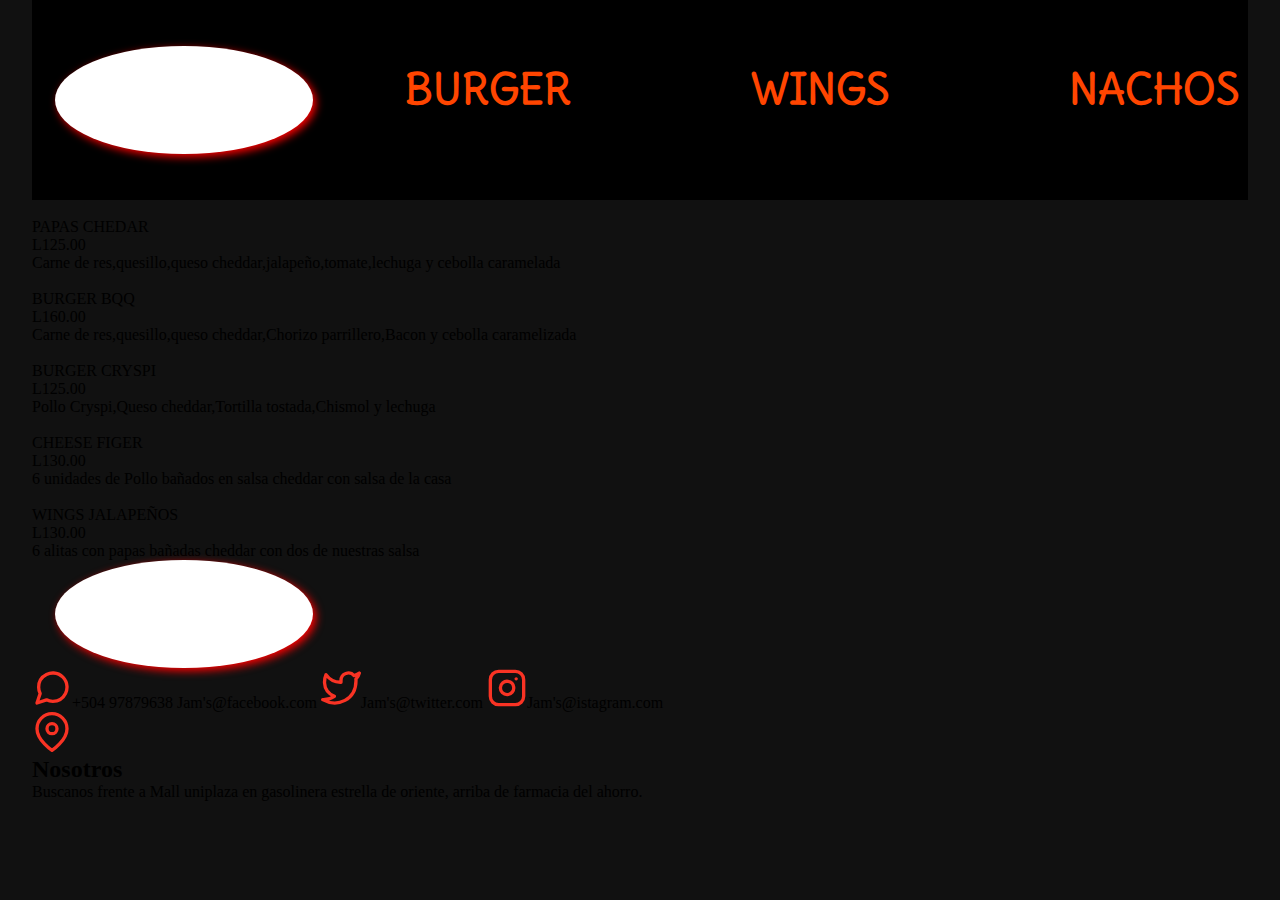
==== nachos.html @ 11d907bd "Add files via upload" ====
<!DOCTYPE html>
<html lang="en">
<head>
    <meta charset="UTF-8">
    <meta http-equiv="X-UA-Compatible" content="IE=edge">
    <meta name="viewport" content="width=device-width, initial-scale=1.0">
    <link rel="stylesheet" href="css/nav.css">
    <link rel="stylesheet" href="css/galery.css">
    <link rel="stylesheet" href="css/footer.css">
    <link rel="stylesheet" href="css/slider.css">
    <title>Jams</title>
</head>
<body>
    <div class="container">
       <div class="nav">
         <input type="checkbox" id="check">
         <div class="logonav">
            <div class="fondonav"> <img src="img/Jam_s-sinfondo.png" alt=""></div>
         </div>
         <div class="listnav">
            <div class="fontlist">
               <ul>
                  <li><a href="index.html">BURGER</a></li>
                  <li><a href="wings.html">WINGS</a></li>
                  <li><a href="nachos.html">NACHOS</a></li>
               </ul>
            </div>
         </div>
         <label for="check" class="checkbtn">
            <img class="ImgIcon"src="img/menu.svg" alt="menu">
        </label>         
      </div><!--EendNav-->
       <div class="galery">
            <div class="card">
             <div class="contentImg">
                <img src="img/papaschedar.jpg" alt="">
             </div>
             <div class="namecard">PAPAS CHEDAR</div>
              <div class="contentcard">
                <div class="price">L125.00</div>
                 <div id="detail">Carne de res,quesillo,queso cheddar,jalapeño,tomate,lechuga y cebolla caramelada</div>
              </div>
            </div><!--endcar-->
            <div class="card">
                <div class="contentImg">
                   <img src="img/nachoscheese.jpg" alt="">
                </div>
                <div class="namecard">BURGER BQQ</div>
                 <div class="contentcard">
                   <div class="price">L160.00</div>
                    <div id="detail">Carne de res,quesillo,queso cheddar,Chorizo parrillero,Bacon y cebolla caramelizada</div>
                 </div>
               </div><!--endcar-->
               <div class="card">
                <div class="contentImg">
                   <img src="img/chickencrispy.jpg" alt="">
                </div>
                <div class="namecard">BURGER CRYSPI</div>
                 <div class="contentcard">
                   <div class="price">L125.00</div>
                    <div id="detail">Pollo Cryspi,Queso cheddar,Tortilla tostada,Chismol y lechuga</div>
                 </div>
               </div><!--endcar-->
               <div class="card">
                <div class="contentImg">
                   <img src="img/chickenfinger.jpg" alt="">
                </div>
                <div class="namecard">CHEESE FIGER</div>
                 <div class="contentcard">
                   <div class="price">L130.00</div>
                    <div id="detail">6 unidades de Pollo bañados en salsa cheddar con salsa de la casa</div>
                 </div>
               </div><!--endcar-->
               <div class="card">
                <div class="contentImg">
                   <img src="img/jalapeñoswings.jpg" alt="">
                </div>
                <div class="namecard">WINGS JALAPEÑOS</div>
                 <div class="contentcard">
                   <div class="price">L130.00</div>
                    <div id="detail">6 alitas con papas bañadas cheddar con dos de nuestras salsa</div>
                 </div>
               </div><!--endcar-->
       </div><!--EndGalery-->
       <div class="footer">
        <div class="footerlogo">
             <div class="contefootlogo">
                  <div class="logonav">
                     <div class="fondonav"> <img src="img/Jam_s-sinfondo.png" alt=""></div>
                  </div>
             </div>
        </div>
        <div class="footersocials">
            <span><img class="iconfooter" src="img/whatsapp.svg" alt="">+504 97879638</span>
            <span><img class="iconfooter"  src="img/facebook.svg" alt="">Jam's@facebook.com</span>
            <span><img class="iconfooter"  src="img/twitter.svg" alt="">Jam's@twitter.com</span>
            <span><img class="iconfooter"  src="img/instagram.svg" alt="">Jam's@istagram.com</span>
        </div>
        <div class="footerlocation">
            <a href="https://www.google.com/maps/@14.029232,-86.5704166,20z"><img class="icongps" src="img/gps.svg" alt=""></a>
            <h2>Nosotros</h2>
            <p>Buscanos frente a Mall uniplaza en gasolinera estrella de oriente, arriba de farmacia del ahorro.</p>
        </div>
       </div><!--Endfooter-->
    </div><!--EndContainer-->
    <script src="script.js"></script>
</body>
</html>
---- css/nav.css ----
@import url('https://fonts.googleapis.com/css2?family=Courgette&family=Delius&family=Edu+QLD+Beginner:wght@500&family=Inconsolata&family=Lilita+One&family=Poiret+One&family=Roboto+Mono&family=Roboto:wght@300&family=Tilt+Neon&display=swap');
@import url('https://fonts.googleapis.com/css2?family=Courgette&family=Delius&family=Edu+QLD+Beginner:wght@500&family=Inconsolata&family=Lilita+One&family=Oleo+Script+Swash+Caps&family=Poiret+One&family=Roboto+Mono&family=Roboto:wght@300&family=Tilt+Neon&display=swap');

:root{
    --primaryback:rgb(17, 17, 17);
}
*{
    padding: 0;
    margin: 0;
}
body{
    background-color:var(--primaryback);
}
.container{
    width: 95%;
    margin: auto;
}
.nav{
    background: black;
    width: 100%;
    height:200px;
   /* box-shadow: 0px 3px 5px orangered;*/
    display: flex;
    justify-content: space-between;
}
.logonav{
    width:25%;
    height: 100%;
    display: flex;
    justify-content: center;
    align-items: center;
}
.fondonav{
    background: #fff;
    height: 108px;
    width: 258px;
    display: flex;
    justify-content: center;
    align-items: center;
    border-radius: 55%;
    box-shadow: 3px 3px 8px red;
}
.fondonav img{
    margin-top: 4px;
    width:350px;
    height: auto;
    margin-right:13px;
}
    

.listnav{
    width:70%;
    height:90%;
    display: flex;
    justify-content: center;
    align-items: center;
}
.fontlist{
    width: 98%;
    height: 30%;
}
.fontlist ul{
    display: flex;
    justify-content: space-between;
    font-size: 2.6em;
    list-style: none;
   } 
.fontlist ul li a{
    color: orangered;
 text-decoration: none;   
  font-weight: bolder;
  font-family: 'Delius', cursive;
    }
 #check{
    display: none;
 }   
 .checkbtn{
    display: flex;
    align-items: center;
    display: none;
 }
 .ImgIcon{
    width:50px;
    height: auto;
 }
@media(max-width:800px){
    .container{
        width: 100%;
        display: flex;
        flex-wrap: wrap;
    }
    .nav{
        width: 100%;
    }
    .logonav{
        width: 40%;
        margin-left:15%;
        
    }
    .listnav{
        width: 100%;
        overflow-x:auto;
    }
    .fontlist{
        width: 80%;
        position: fixed;
        display: flex;
        align-items: center;
        justify-content: center;
        border: 1px solid orangered;
        margin-top: 50%;
        margin-left: 160%;
        height: 40%;
        overflow-x: auto;
        background:rgba(2, 2, 2, 0.6);
        backdrop-filter:blur(1px);
        border-radius: 16px;
    }
    .fontlist ul li{
        margin-top: 5%;
    }
    .fontlist ul{
        border: 2px solid orangered;
        flex-direction: column;
        width: 60%;
        height: 80%;
        display: flex;
        justify-content: center;
        align-items: center;
        border-radius: 16px;
        background:rgba(2, 2, 2, 0.4);
    }
    #check:checked ~.listnav .fontlist{
        margin-left: -25%;
        transition: 1s;
        position: absolute;
        overflow:hidden;
    }
    .checkbtn{
        display: block;
        display: flex;
        justify-content: center;
        margin-right: 5%;
    }
} 
@media(max-width:500px){
    .container{
        width: 100%;
    }
    .nav{
        width: 100%;
    }
    .listnav{
        width: 100%;
    }
    .fontlist{
        height: 30%;
        margin-top:100%;
    }
    .fontlist ul{
        width: 80%;
    }
    #check:checked ~.listnav .fontlist{
        margin-left:-35%;
    }
}
---- css/slider.css ----
.slider-content{
    border: 1px solid white;
    width: 90%;
    height: 400px;
    overflow: hidden;
    margin: auto;
}
.slider img{
    width: 60%;
   height:100%;
}
.slider{
    display: flex;
    width: 400%;
    height: 400px;
}
.slidersection{
    width: 100%;
}
.slider img{
    display: block;
    width: 100%;
    height: 100%;
}
@media(max-width:500px){
    .slider-content{
        width: 98%;
    }
}
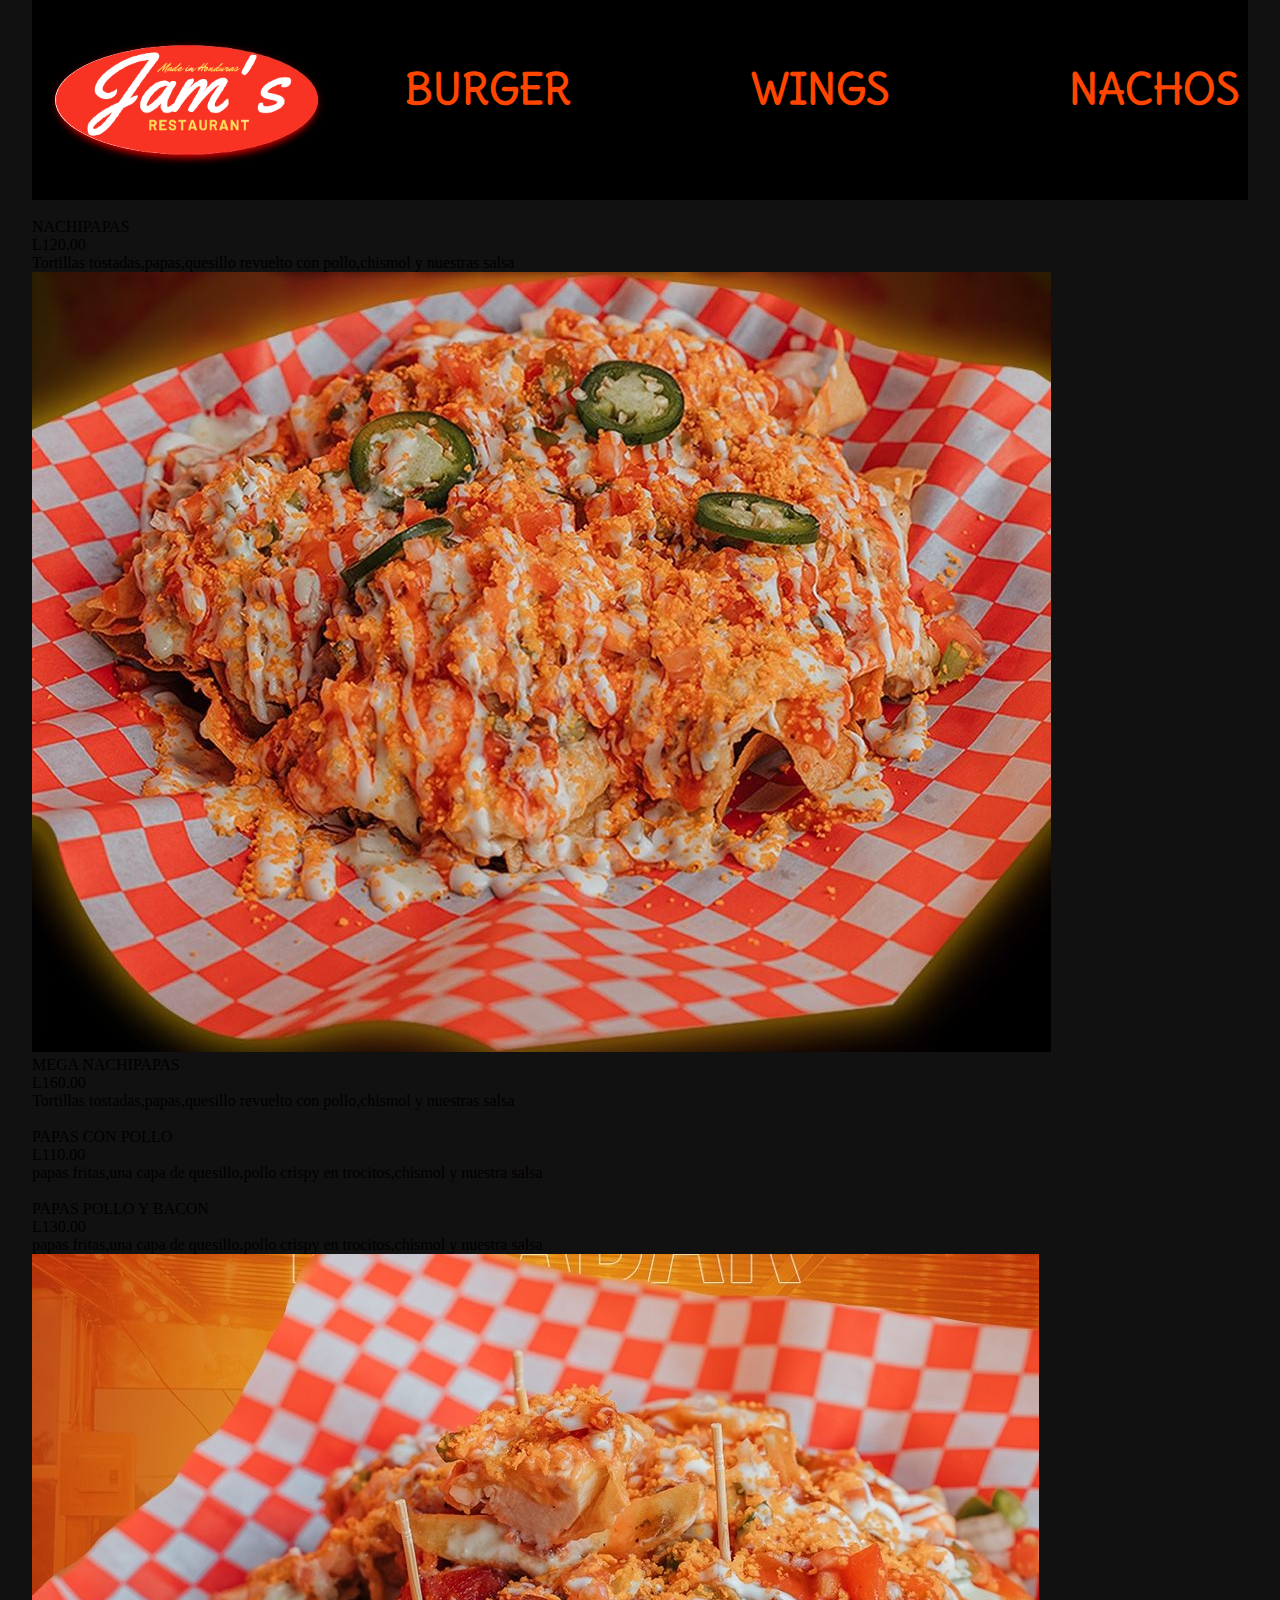
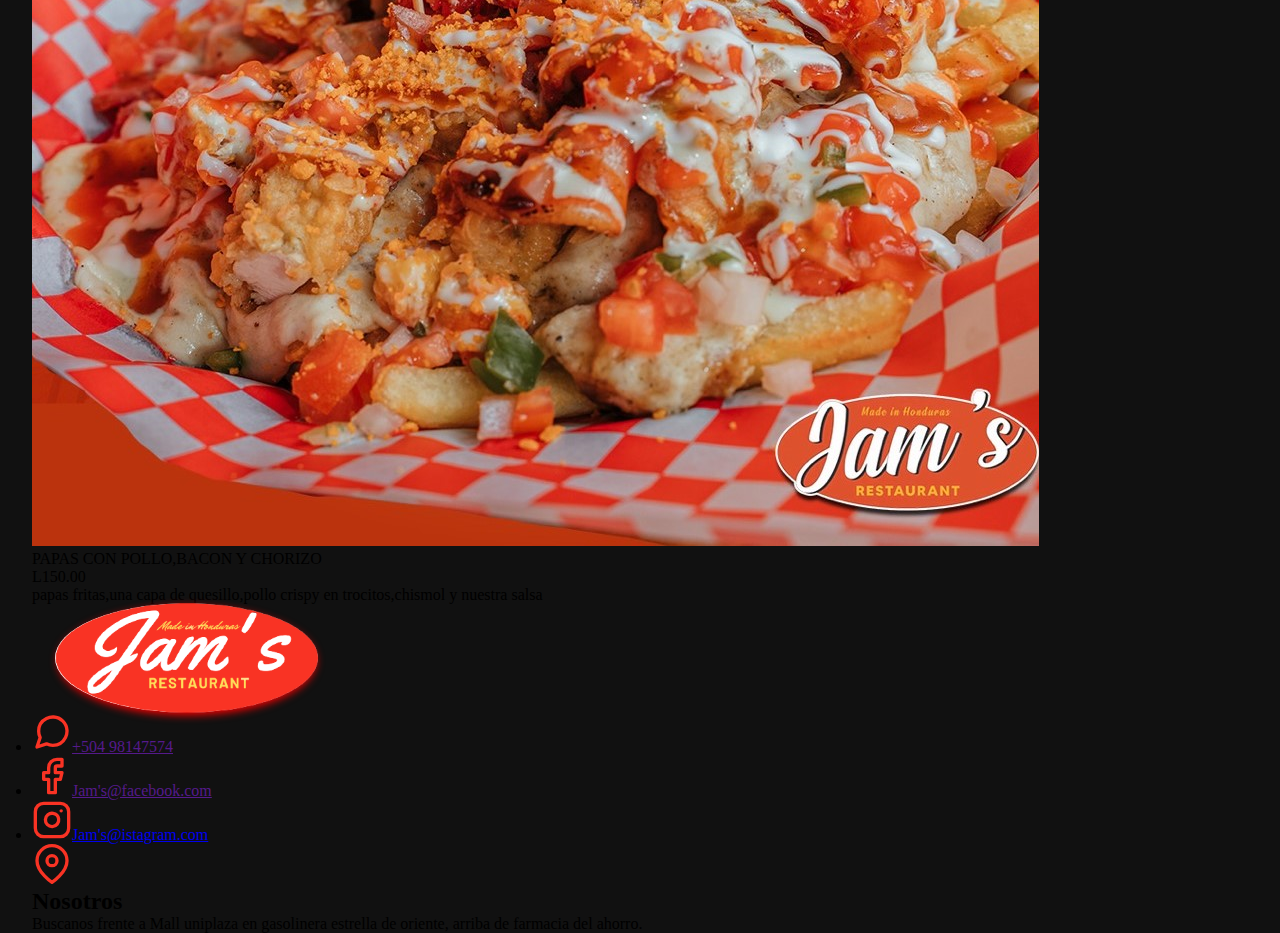
==== commit b0629bea: "Add files via upload" ====
--- a/nachos.html
+++ b/nachos.html
@@ -33,71 +33,71 @@
        <div class="galery">
             <div class="card">
              <div class="contentImg">
-                <img src="img/papaschedar.jpg" alt="">
+                <img src="img/nachosch.jpg" alt="">
              </div>
-             <div class="namecard">PAPAS CHEDAR</div>
+             <div class="namecard">NACHIPAPAS</div>
               <div class="contentcard">
-                <div class="price">L125.00</div>
-                 <div id="detail">Carne de res,quesillo,queso cheddar,jalapeño,tomate,lechuga y cebolla caramelada</div>
+                <div class="price">L120.00</div>
+                 <div id="detail">Tortillas tostadas,papas,quesillo revuelto con pollo,chismol y nuestras salsa</div>
               </div>
             </div><!--endcar-->
             <div class="card">
+               <div class="contentImg">
+                  <img src="img/nachoscheese.jpg" alt="">
+               </div>
+               <div class="namecard">MEGA NACHIPAPAS</div>
+                <div class="contentcard">
+                  <div class="price">L160.00</div>
+                   <div id="detail">Tortillas tostadas,papas,quesillo revuelto con pollo,chismol y nuestras salsa</div>
+                </div>
+              </div><!--endcar-->
+            <div class="card">
                 <div class="contentImg">
-                   <img src="img/nachoscheese.jpg" alt="">
+                   <img src="img/papasjam.jpg" alt="">
                 </div>
-                <div class="namecard">BURGER BQQ</div>
+                <div class="namecard">PAPAS CON POLLO</div>
                  <div class="contentcard">
-                   <div class="price">L160.00</div>
-                    <div id="detail">Carne de res,quesillo,queso cheddar,Chorizo parrillero,Bacon y cebolla caramelizada</div>
+                   <div class="price">L110.00</div>
+                    <div id="detail">papas fritas,una capa de quesillo,pollo crispy en trocitos,chismol y nuestra salsa</div>
+                 </div>
+               </div><!--endcar-->
+
+               <div class="card">
+                <div class="contentImg">
+                   <img src="img/ppasjams.jpeg" alt="">
+                </div>
+                <div class="namecard">PAPAS POLLO Y BACON</div>
+                 <div class="contentcard">
+                   <div class="price">L130.00</div>
+                    <div id="detail">papas fritas,una capa de quesillo,pollo crispy en trocitos,chismol y nuestra salsa</div>
                  </div>
                </div><!--endcar-->
                <div class="card">
                 <div class="contentImg">
-                   <img src="img/chickencrispy.jpg" alt="">
+                   <img src="img/papaschedar.jpg" alt="">
                 </div>
-                <div class="namecard">BURGER CRYSPI</div>
+                <div class="namecard">PAPAS CON POLLO,BACON Y CHORIZO</div>
                  <div class="contentcard">
-                   <div class="price">L125.00</div>
-                    <div id="detail">Pollo Cryspi,Queso cheddar,Tortilla tostada,Chismol y lechuga</div>
+                   <div class="price">L150.00</div>
+                    <div id="detail">papas fritas,una capa de quesillo,pollo crispy en trocitos,chismol y nuestra salsa</div>
                  </div>
                </div><!--endcar-->
-               <div class="card">
-                <div class="contentImg">
-                   <img src="img/chickenfinger.jpg" alt="">
-                </div>
-                <div class="namecard">CHEESE FIGER</div>
-                 <div class="contentcard">
-                   <div class="price">L130.00</div>
-                    <div id="detail">6 unidades de Pollo bañados en salsa cheddar con salsa de la casa</div>
-                 </div>
-               </div><!--endcar-->
-               <div class="card">
-                <div class="contentImg">
-                   <img src="img/jalapeñoswings.jpg" alt="">
-                </div>
-                <div class="namecard">WINGS JALAPEÑOS</div>
-                 <div class="contentcard">
-                   <div class="price">L130.00</div>
-                    <div id="detail">6 alitas con papas bañadas cheddar con dos de nuestras salsa</div>
-                 </div>
-               </div><!--endcar-->
-       </div><!--EndGalery-->
+          </div><!--EndGalery-->
        <div class="footer">
         <div class="footerlogo">
              <div class="contefootlogo">
                   <div class="logonav">
-                     <div class="fondonav"> <img src="img/Jam_s-sinfondo.png" alt=""></div>
+                     <div class="fondonav"><img src="img/Jam_s-sinfondo.png" alt=""></div>
                   </div>
              </div>
         </div>
         <div class="footersocials">
-            <span><img class="iconfooter" src="img/whatsapp.svg" alt="">+504 97879638</span>
-            <span><img class="iconfooter"  src="img/facebook.svg" alt="">Jam's@facebook.com</span>
-            <span><img class="iconfooter"  src="img/twitter.svg" alt="">Jam's@twitter.com</span>
-            <span><img class="iconfooter"  src="img/instagram.svg" alt="">Jam's@istagram.com</span>
+           <li><a href=""><img class="iconfooter" src="img/whatsapp.svg" alt="">+504 98147574</a></li>
+           <li><a href=""><img class="iconfooter"  src="img/facebook.svg" alt="">Jam's@facebook.com</a></li>
+           <li><a href="https://www.instagram.com/jams_hn/"><img class="iconfooter"  src="img/instagram.svg" alt="">Jam's@istagram.com</a></li>
         </div>
         <div class="footerlocation">
-            <a href="https://www.google.com/maps/@14.029232,-86.5704166,20z"><img class="icongps" src="img/gps.svg" alt=""></a>
+            <a href="https://goo.gl/maps/L74tdzsEmVLg55ts5"><img class="icongps" src="img/gps.svg" alt=""></a>
             <h2>Nosotros</h2>
             <p>Buscanos frente a Mall uniplaza en gasolinera estrella de oriente, arriba de farmacia del ahorro.</p>
         </div>
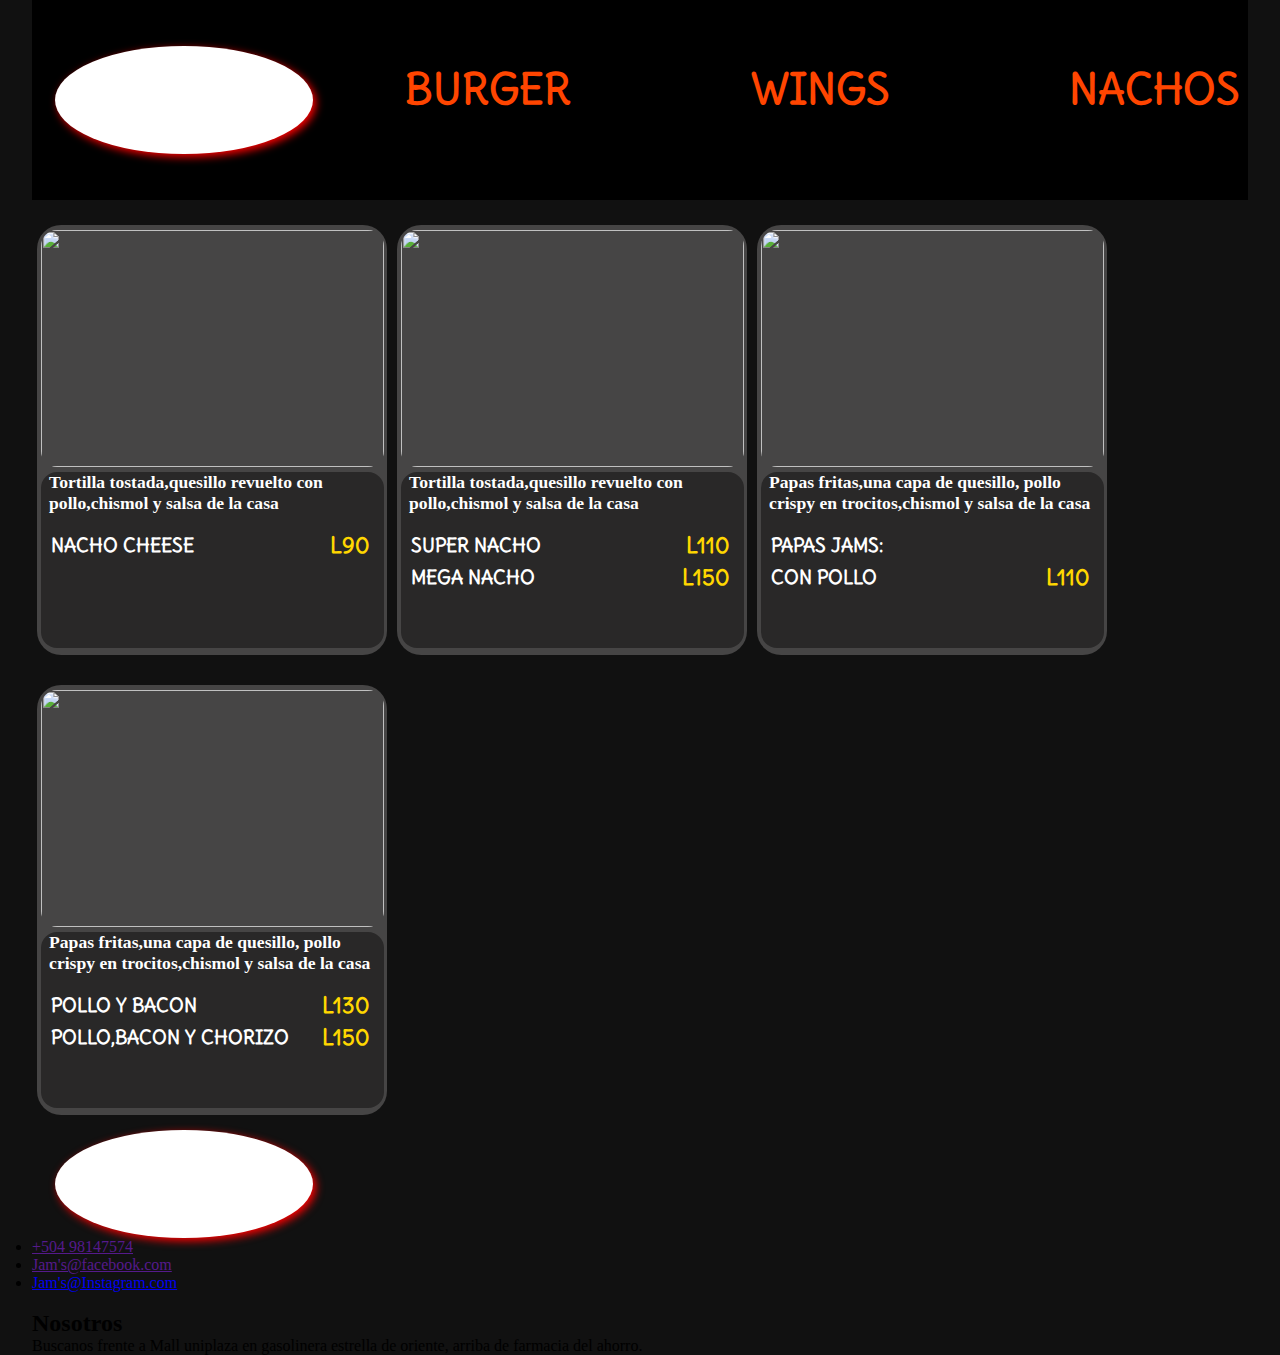
==== commit 7f45bd30: "Update nachos.html" ====
--- a/nachos.html
+++ b/nachos.html
@@ -8,6 +8,7 @@
     <link rel="stylesheet" href="css/galery.css">
     <link rel="stylesheet" href="css/footer.css">
     <link rel="stylesheet" href="css/slider.css">
+    <link rel="stylesheet" href="css/galerywing.css">
     <title>Jams</title>
 </head>
 <body>
@@ -30,59 +31,41 @@
             <img class="ImgIcon"src="img/menu.svg" alt="menu">
         </label>         
       </div><!--EendNav-->
-       <div class="galery">
-            <div class="card">
-             <div class="contentImg">
-                <img src="img/nachosch.jpg" alt="">
-             </div>
-             <div class="namecard">NACHIPAPAS</div>
-              <div class="contentcard">
-                <div class="price">L120.00</div>
-                 <div id="detail">Tortillas tostadas,papas,quesillo revuelto con pollo,chismol y nuestras salsa</div>
-              </div>
-            </div><!--endcar-->
-            <div class="card">
-               <div class="contentImg">
-                  <img src="img/nachoscheese.jpg" alt="">
+       <div class="galerie">
+         <div class="cardwings">
+            <div class="boxingimg"><img src="img/nachosch.jpg" alt=""></div>
+            <div class="boxwings">
+                <div class="detailfinger">Tortilla tostada,quesillo revuelto con pollo,chismol y salsa de la casa</div>
+                  <div class="deswings"><div id="titlewing">NACHO CHEESE</div><div id="pricewings">L90</div></div>
+            </div>
+           </div><!--endcar-->
+           <div class="cardwings">
+               <div class="boxingimg"><img src="img/nachoscheese.jpg" alt=""></div>
+               <div class="boxwings">
+                  <div class="detailfinger">Tortilla tostada,quesillo revuelto con pollo,chismol y salsa de la casa</div>
+                  
+                  <div class="deswings"><div id="titlewing">SUPER NACHO</div><div id="pricewings">L110</div></div>
+                  <div class="deswings"><div id="titlewing">MEGA NACHO</div><div id="pricewings">L150</div></div>
+               </div>  
+            </div><!--Endcard-->
+            <div class="cardwings">
+               <div class="boxingimg"><img src="img/ppasjams.jpeg" alt=""></div>
+               <div class="boxwings">
+                   <div class="detailfinger">Papas fritas,una capa de quesillo, pollo crispy en trocitos,chismol y salsa de la casa</div>
+                   <div class="deswings"><div id="titlewing">PAPAS JAMS:</div></div>
+                    <div class="deswings"><div id="titlewing">CON POLLO</div><div id="pricewings">L110</div></div>
                </div>
-               <div class="namecard">MEGA NACHIPAPAS</div>
-                <div class="contentcard">
-                  <div class="price">L160.00</div>
-                   <div id="detail">Tortillas tostadas,papas,quesillo revuelto con pollo,chismol y nuestras salsa</div>
-                </div>
               </div><!--endcar-->
-            <div class="card">
-                <div class="contentImg">
-                   <img src="img/papasjam.jpg" alt="">
-                </div>
-                <div class="namecard">PAPAS CON POLLO</div>
-                 <div class="contentcard">
-                   <div class="price">L110.00</div>
-                    <div id="detail">papas fritas,una capa de quesillo,pollo crispy en trocitos,chismol y nuestra salsa</div>
-                 </div>
-               </div><!--endcar-->
-
-               <div class="card">
-                <div class="contentImg">
-                   <img src="img/ppasjams.jpeg" alt="">
-                </div>
-                <div class="namecard">PAPAS POLLO Y BACON</div>
-                 <div class="contentcard">
-                   <div class="price">L130.00</div>
-                    <div id="detail">papas fritas,una capa de quesillo,pollo crispy en trocitos,chismol y nuestra salsa</div>
-                 </div>
-               </div><!--endcar-->
-               <div class="card">
-                <div class="contentImg">
-                   <img src="img/papaschedar.jpg" alt="">
-                </div>
-                <div class="namecard">PAPAS CON POLLO,BACON Y CHORIZO</div>
-                 <div class="contentcard">
-                   <div class="price">L150.00</div>
-                    <div id="detail">papas fritas,una capa de quesillo,pollo crispy en trocitos,chismol y nuestra salsa</div>
-                 </div>
-               </div><!--endcar-->
-          </div><!--EndGalery-->
+              <div class="cardwings">
+               <div class="boxingimg"><img src="img/paladar.jpg" alt=""></div>
+               <div class="boxwings">
+                   <div class="detailfinger">Papas fritas,una capa de quesillo, pollo crispy en trocitos,chismol y salsa de la casa</div>
+                   <div class="deswings"><div id="titlewing">POLLO Y BACON</div><div id="pricewings">L130</div></div>
+                    <div class="deswings"><div id="titlewing">POLLO,BACON Y CHORIZO</div><div id="pricewings">L150</div></div>
+               </div>
+              </div><!--endcar--> 
+      
+       </div><!--EndGalery-->
        <div class="footer">
         <div class="footerlogo">
              <div class="contefootlogo">
@@ -94,7 +77,7 @@
         <div class="footersocials">
            <li><a href=""><img class="iconfooter" src="img/whatsapp.svg" alt="">+504 98147574</a></li>
            <li><a href=""><img class="iconfooter"  src="img/facebook.svg" alt="">Jam's@facebook.com</a></li>
-           <li><a href="https://www.instagram.com/jams_hn/"><img class="iconfooter"  src="img/instagram.svg" alt="">Jam's@istagram.com</a></li>
+           <li><a href="https://www.instagram.com/jams_hn/"><img class="iconfooter"  src="img/instagram.svg" alt="">Jam's@Instagram.com</a></li>
         </div>
         <div class="footerlocation">
             <a href="https://goo.gl/maps/L74tdzsEmVLg55ts5"><img class="icongps" src="img/gps.svg" alt=""></a>
@@ -105,4 +88,4 @@
     </div><!--EndContainer-->
     <script src="script.js"></script>
 </body>
-</html>+</html>
--- a/css/galery.css
+++ b/css/galery.css
@@ -0,0 +1,144 @@
+@import url('https://fonts.googleapis.com/css2?family=Courgette&family=Delius&family=Edu+QLD+Beginner:wght@500&family=Inconsolata&family=Lilita+One&family=Poiret+One&family=Roboto+Mono&family=Roboto:wght@300&family=Tilt+Neon&display=swap');
+
+.galery{
+    width: 100%;
+    display: flex;
+    flex-wrap: wrap;
+    margin-top: 10px;
+}
+.card{
+    margin: 5px 10px;
+    width: 350px;
+    height: 400px;
+    border-radius: 24px;
+    background-color:rgb(70, 69, 69);
+}
+.contentImg{
+    width: 90%;
+    height: 230px;
+    margin: 5px auto;
+    border-radius:16px;
+}
+.contentImg img{
+    width: 100%;
+    height: 100%;
+    border-radius:16px;
+}
+.namecard{
+    color:#fff;
+    font-family: 'Delius', cursive;
+    font-weight: 600;
+    margin-left:25px;
+}
+.contentcard{
+    background: rgb(41, 40, 40);
+    width:90%;
+    height:110px;
+    margin:10px auto;
+    border-radius: 8px;
+}
+.price{
+    color: gold;
+    font-size: 1.8em;
+    font-weight: bolder;
+    margin:-2px 60%;
+    z-index: 1;
+    font-family: 'Delius', cursive;
+}
+.contentcard{
+    width: 90%;
+    height: 130px;
+    margin:2px auto;
+    color: #fff;
+    font-family: 'Delius', cursive;
+    font-weight: 600;
+}
+#detail{
+   width: 98%;
+   margin:0px auto;
+   height:89px;
+}
+.contentbox{
+    background: rgb(41, 40, 40);
+    border-radius: 16px;
+    width: 98%;
+    height:155px;
+    margin: auto;
+    position: relative;
+}
+.contentuno{
+ border-radius: 16px 16px 0 0;
+width: 100%;
+height: 48%;
+display: flex;
+flex-wrap: wrap;
+background: rgb(22, 22, 22);
+}
+.contentuno p{
+    color:silver;
+    font-family: 'Delius', cursive;
+    width:99%;
+    font-weight: bold;
+    font-size: 0.9em;
+    margin-left: 4px;
+}
+.contentdos p{
+    color:silver;
+    font-family: 'Delius', cursive;
+    width: 99%;
+    margin-top: -6px;
+    font-weight: bold;
+    margin-left: 4px;
+    font-size: 0.9em;
+}
+#unotitle{
+    margin-left:3%;
+    color:gold;
+    font-weight: bold;
+    font-size: 1.1em;
+    font-family: 'Delius', cursive;
+}
+#unoprice{
+    margin-left: 85%;
+    color: gold;
+    font-weight: bold;
+    font-size: 1.1em;
+    font-family: 'Delius', cursive;
+    position: absolute;
+}
+.contentdos{
+display: flex;
+flex-wrap: wrap;   
+margin-top: 4px;
+width: 100%;
+height: 48%;
+border-radius:0 0 16px 16px;
+background: rgb(22, 22, 22);
+}
+@media(max-width:800px){
+    .galery{
+        margin-top:5px;
+        width: 100%;
+    }
+    .card{
+        margin: 5px auto;
+    }
+}
+@media(max-width:600px){
+    .galery{
+        margin-top:10px;
+        width: 100%;
+    }
+    .card{
+        margin: 5px auto;
+    }
+}
+@media(max-width:400px){
+    .galery{
+        margin-top:10px;
+        width: 100%;
+    }
+    .card{
+        margin: 5px auto;
+    }
+}--- a/css/galerywing.css
+++ b/css/galerywing.css
@@ -0,0 +1,113 @@
+@import url('https://fonts.googleapis.com/css2?family=Courgette&family=Delius&family=Edu+QLD+Beginner:wght@500&family=Inconsolata&family=Lilita+One&family=Poiret+One&family=Roboto+Mono&family=Roboto:wght@300&family=Tilt+Neon&display=swap');
+
+.galerie{
+    width: 100%;
+    display: flex;
+    flex-wrap: wrap;
+    margin-top: 10px;
+}
+.cardwings{
+    margin: 15px 5px;
+    width: 350px;
+    height: 430px;
+    border-radius: 24px;
+    background-color:rgb(70, 69, 69);
+}
+.boxingimg{
+    width: 98%;
+    height: 55%;
+    margin: 5px auto;
+    border-radius:16px;
+}
+.detailwing{
+    
+    width:100%;
+    height: 20%;
+    color: #fff;
+    font-weight: bold;
+    display: flex;
+    align-items: center;
+    justify-content: center;
+    font-size: 0.9em;
+    font-family: 'Delius', cursive;
+}
+.boxingimg img{
+    width: 100%;
+    height: 100%;
+    border-radius:16px;
+}
+.boxwings{
+    border-radius: 16px;
+    margin: 0 auto;
+    width: 98%;
+    height: 41%;
+    background: rgb(41, 40, 40);
+}
+.deswings{
+    width:100%;
+    height: 18%;
+    
+    display: flex;
+    align-items: center;
+    justify-content: space-between;
+}
+#titlewing{
+    color: #fff;
+    font-size: 1.2em;
+    font-weight: bold;
+    font-family: 'Delius', cursive;
+    margin-left: 10px;
+}
+#pricewings{
+    color: gold;
+    font-size: 1.4em;
+    font-weight: bold;
+    margin-right: 15px;
+    font-family: 'Delius', cursive;
+}
+.detailfinger{
+    width: 95%;
+    margin: 2px auto;
+    height: 30%;
+    font-size: 1.1em;
+    font-weight: bold;
+    
+    color:#fff;
+    margin-bottom: 5px;
+}
+
+@media(max-width:800px){
+    .galerie{
+        margin-top:5px;
+        width: 100%;
+    }
+    .cardwings{
+        margin:0 auto;
+        margin-top: 10px;
+    }
+}
+@media(max-width:600px){
+    .galerie{
+        margin-top:5px;
+        width: 100%;
+    }
+    .cardwings{
+        margin:15px auto;
+        
+    }
+    .detailfinger{
+        margin-bottom: 5px;
+    }
+}
+@media(max-width:420px){
+    .galerie{
+        margin-top:5px;
+        width: 100%;
+    }
+    .cardwings{
+        margin:15px auto;
+      }
+    .detailfinger{
+        margin-bottom: 5px;
+    }
+}
